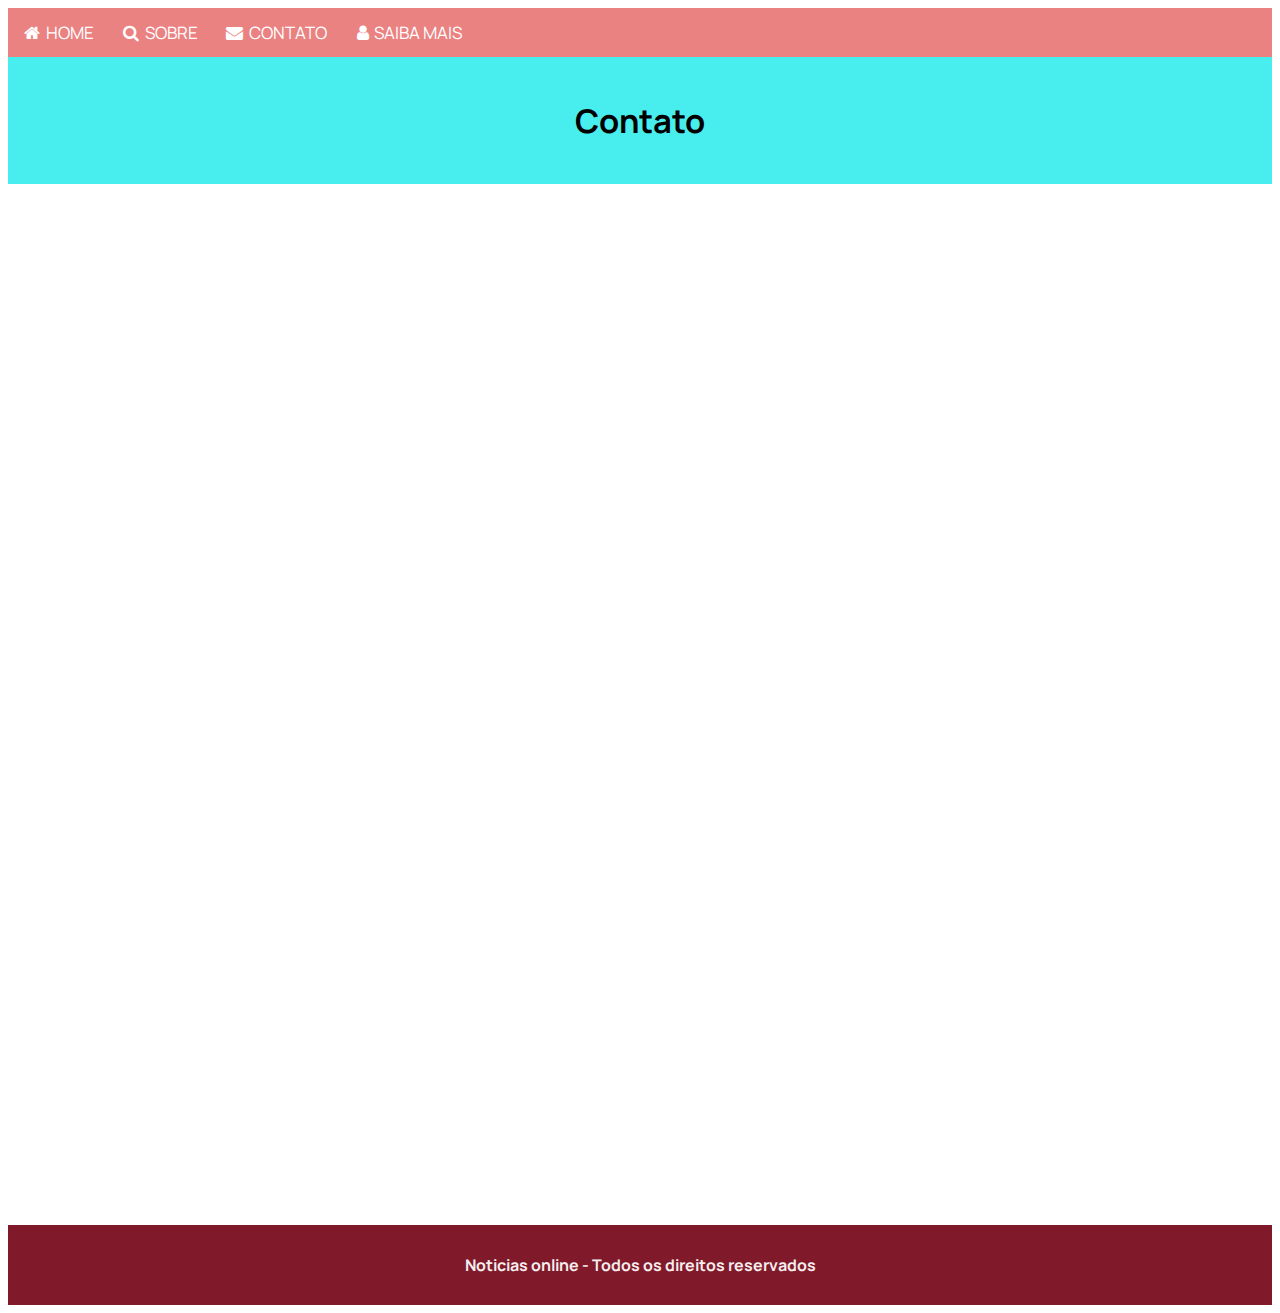
==== contato.html @ 817278c3 "criacao das outras paginas" ====
<!DOCTYPE html>
<html lang="en">

<head>
    <meta charset="UTF-8">
    <meta name="viewport" content="width=device-width, initial-scale=1.0">
    <title>Contato</title>
    <link rel="stylesheet" href="estilo.css">
    <link href="https://fonts.googleapis.com/css2?family=Manrope:wght@500&display=swap" rel="stylesheet">
    <link rel="stylesheet" href="https://cdnjs.cloudflare.com/ajax/libs/font-awesome/4.7.0/css/font-awesome.min.css">
</head>

<body>
    <div id="head">
        <div class="navbar">
            <a href="index.html"><i class="fa fa-fw fa-home"></i> HOME</a>
            <a href="sobre.html"><i class="fa fa-fw fa-search"></i> SOBRE</a>
            <a href="contato.html"><i class="fa fa-fw fa-envelope"></i> CONTATO</a>
            <a href="saibamais.html"><i class="fa fa-fw fa-user"></i>SAIBA MAIS</a>
        </div>
    </div>
    <div id="container">
        <div class="content-panel">
            <h3>Contato</h3>
        </div>

        <div id="formulario">
            <iframe
                src="https://docs.google.com/forms/d/e/1FAIpQLSebSpcfsE3GaflVSA8S7Zj5YtjQsYsHNzJqfJ2vmL21S2bGNw/viewform?embedded=true"
                width="640" height="941" frameborder="0" marginheight="0" marginwidth="0">Carregando…</iframe>
        </div>



    </div>
    <section id="footer">
        <div class="title-footer">
            <h4>Noticias online - Todos os direitos reservados</h4>
        </div>
    </section>

</body>

</html>
---- estilo.css ----
body {
    font-family: 'Manrope', sans-serif;
}

hr {
    width: 60%;
    align-items: flex-start;
    margin-bottom: 30px;
}

p{
    text-align: justify;
}

.navbar {
    display: flex;
    width: 100%;
    background-color: rgb(235, 130, 130);
    overflow: auto;
}

#formulario{
    margin: 20px;
    display: flex;
    justify-content: center;
}

.navbar a {
    float: left;
    margin: 1px;
    text-align: center;
    padding: 12px;
    color: white;
    text-decoration: none;
    font-size: 17px;
}

.navbar a:hover {
    background-color: rgb(216, 89, 89);
}

.content-panel {
    padding: 8px;
    text-align: center;
    background-color: rgb(72, 238, 238);
    color: black;
    font-size: 28px;
}

#footer {
    padding: 8px;
    text-align: center;
    margin-top: 80px;
    background-color: rgb(128, 26, 43);
    color: rgb(246, 238, 238);
    font-size: 16px;
}

.title-content {
    text-align: left;
    padding-left: 40px;
    font-size: 30px;
    padding-bottom: 2px;
}

.video-top {
    padding: 8px 4px;
    margin: 20px;
    width: 550px;
    height: 300px;
    background-color: rgb(255, 252, 248);
    box-shadow: 0 4px 8px 0 rgba(0, 0, 0, 0.2);
}

.video-top:hover {
    box-shadow: 0 8px 16px 0 rgba(0, 0, 0, 0.2);
}

.videos {
    display: flex;
    justify-content: center;
}


.image-top {
    padding: 5px 20px;
    padding-bottom: 20px;
    margin: 20px;
    width: 550px;
    height: 300px;
    background-color: rgb(255, 252, 248);
    box-shadow: 0 4px 8px 0 rgba(0, 0, 0, 0.2);
}

.image-top:hover {
    box-shadow: 0 8px 16px 0 rgba(0, 0, 0, 0.2);
}

.container-image {
    padding: 2px 16px;
    display: flex;
    justify-content: center;
}

.audio-container {
    padding: 2px 16px;
    display: flex;
    justify-content: center;
}

.audio {
    padding: 20px 20px;
    margin: 20px;
    width: 550;
    height: 40px;
    background-color:rgb(216, 208, 208);
    box-shadow: 0 4px 8px 0 rgba(0, 0, 0, 0.2);
}

.audio:hover {
    box-shadow: 0 8px 16px 0 rgba(0, 0, 0, 0.2);
}
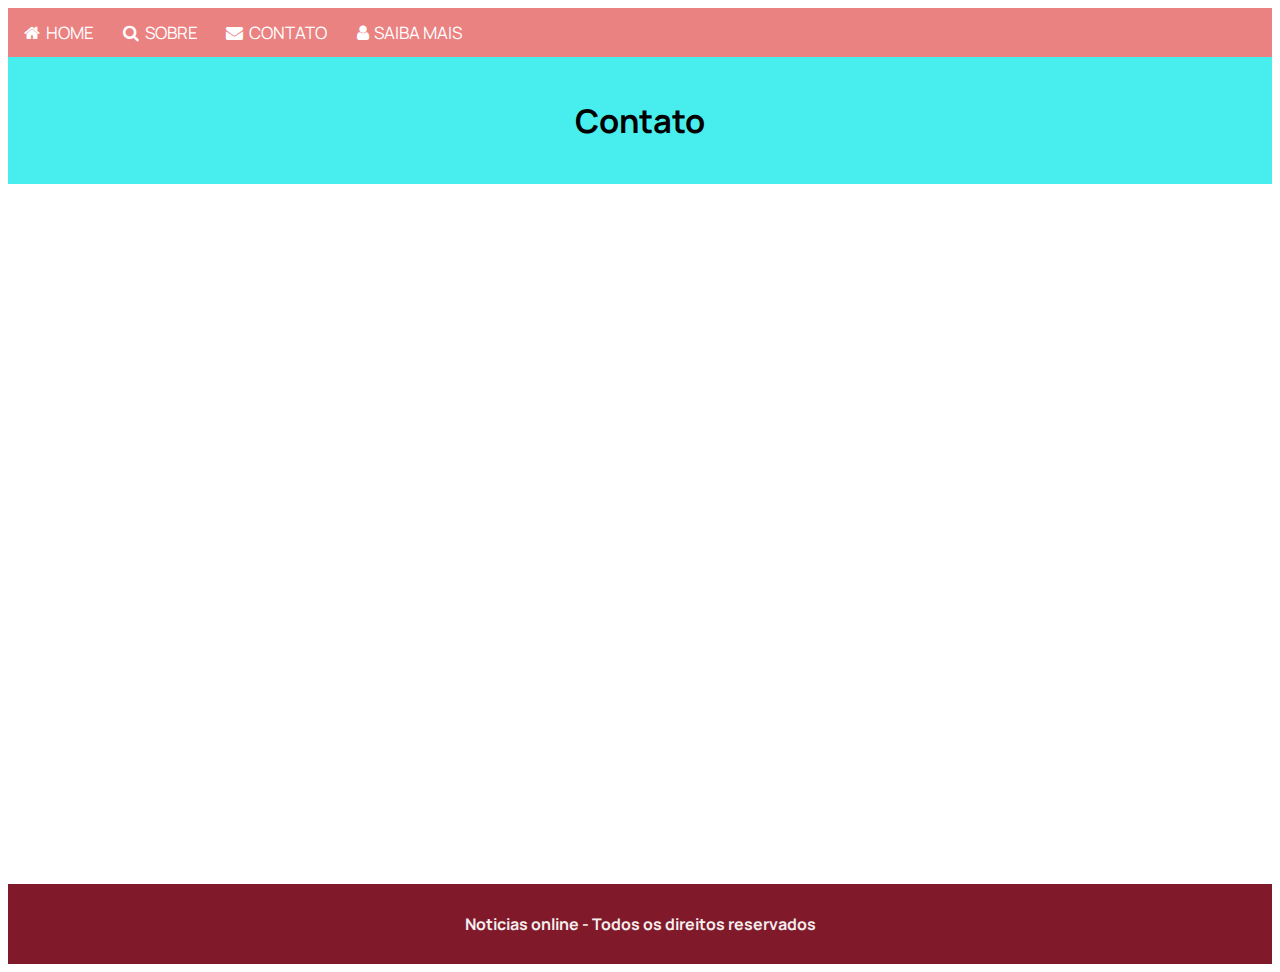
==== commit 9da1e27f: "conclusão do desafio" ====
--- a/contato.html
+++ b/contato.html
@@ -25,13 +25,10 @@
         </div>
 
         <div id="formulario">
-            <iframe
-                src="https://docs.google.com/forms/d/e/1FAIpQLSebSpcfsE3GaflVSA8S7Zj5YtjQsYsHNzJqfJ2vmL21S2bGNw/viewform?embedded=true"
-                width="640" height="941" frameborder="0" marginheight="0" marginwidth="0">Carregando…</iframe>
+            <iframe height="600" title="Embedded Wufoo Form" allowtransparency="true" frameborder="0" scrolling="no"
+                style="width:100%;border:none" src="https://mahilson.wufoo.com/embed/ze5cg211w5h756/"> <a
+                    href="https://mahilson.wufoo.com/forms/ze5cg211w5h756/">Fill out my Wufoo form!</a> </iframe>
         </div>
-
-
-
     </div>
     <section id="footer">
         <div class="title-footer">
--- a/estilo.css
+++ b/estilo.css
@@ -92,7 +92,52 @@
     box-shadow: 0 4px 8px 0 rgba(0, 0, 0, 0.2);
 }
 
+.image-top-sobre {
+    overflow: initial;
+    padding: 5px 20px;
+    padding-bottom: 20px;
+    margin: 20px;
+    width: 800px;
+    height: 440px;
+    background-color: rgb(255, 252, 248);
+    box-shadow: 0 4px 8px 0 rgba(0, 0, 0, 0.2);
+}
+
+.image-top-sobre-tecnologia {
+    overflow: initial;
+    padding: 5px 20px;
+    padding-bottom: 20px;
+    margin: 20px;
+    width: 800px;
+    height: 180px;
+    background-color: rgb(255, 252, 248);
+    box-shadow: 0 4px 8px 0 rgba(0, 0, 0, 0.2);
+}
+
+.image-top-fontes {
+    overflow: initial;
+    padding: 5px 20px;
+    padding-bottom: 20px;
+    margin: 20px;
+    width: 180px;
+    height: 90px;
+    background-color: rgb(255, 252, 248);
+    box-shadow: 0 4px 8px 0 rgba(0, 0, 0, 0.2);
+}
+
+.image-top-fontes:hover {
+    box-shadow: 0 8px 16px 0 rgba(0, 0, 0, 0.2);
+}
+
 .image-top:hover {
+    box-shadow: 0 8px 16px 0 rgba(0, 0, 0, 0.2);
+}
+
+.image-top-sobre:hover {
+    box-shadow: 0 8px 16px 0 rgba(0, 0, 0, 0.2);
+}
+
+.image-top-sobre-tecnologia:hover {
     box-shadow: 0 8px 16px 0 rgba(0, 0, 0, 0.2);
 }
 
@@ -119,4 +164,38 @@
 
 .audio:hover {
     box-shadow: 0 8px 16px 0 rgba(0, 0, 0, 0.2);
-}+}
+
+.logo-sociais{
+    width: 40px;
+}
+
+.logo-fontes{
+    width: 100px;
+    padding: 36px;
+}
+
+.button {
+    background-color: #4CAF50; /* Green */
+    border: none;
+    color: white;
+    padding: 16px 32px;
+    text-align: center;
+    text-decoration: none;
+    display: inline-block;
+    font-size: 16px;
+    margin: 4px 2px;
+    transition-duration: 0.4s;
+    cursor: pointer;
+  }
+  
+  .button1 {
+    background-color: white; 
+    color: black; 
+    border: 2px solid #4CAF50;
+  }
+  
+  .button1:hover {
+    background-color: #4CAF50;
+    color: white;
+  }
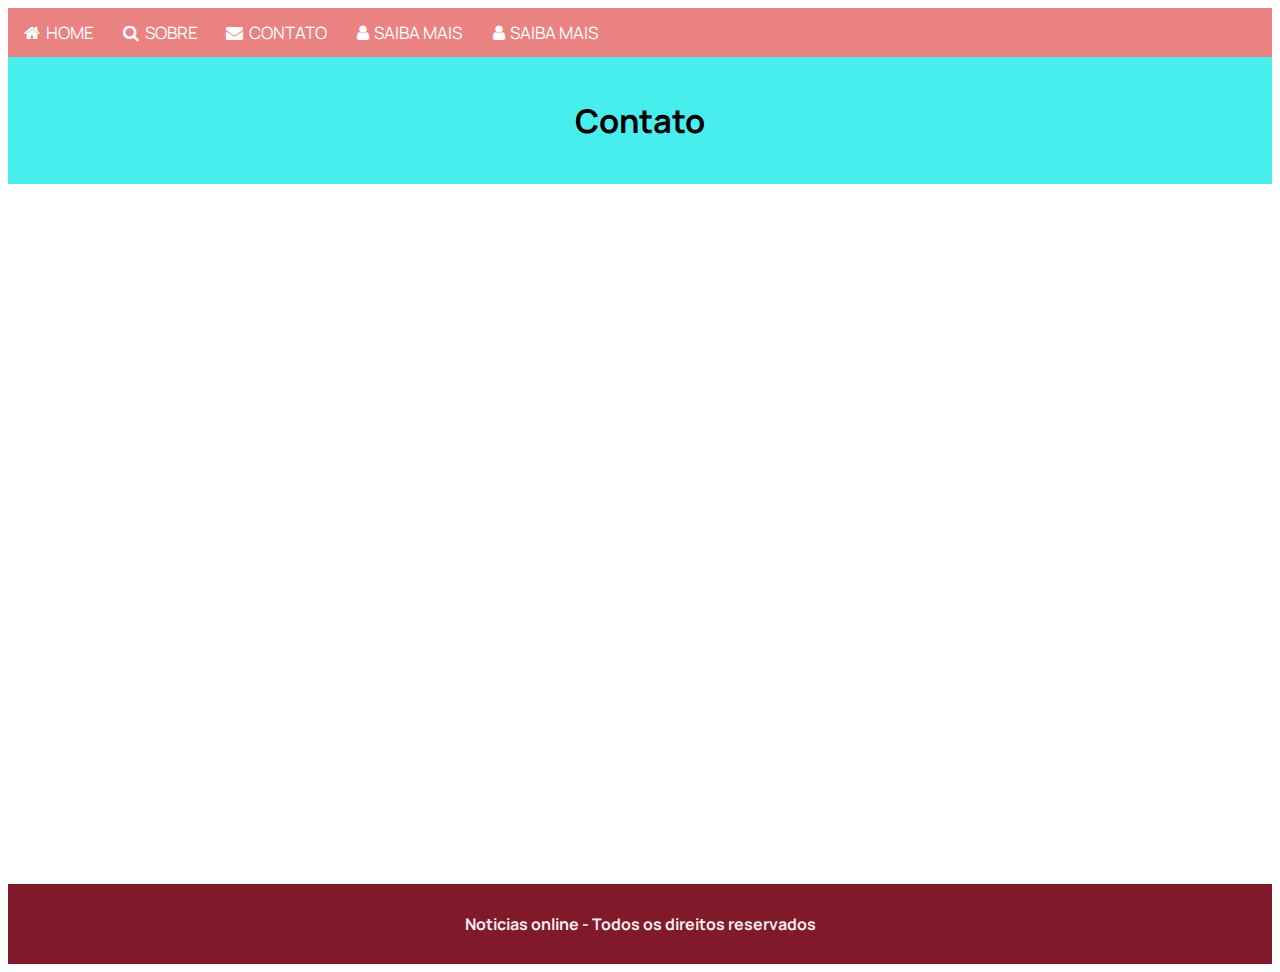
==== commit 0f818b45: "nova alteração" ====
--- a/contato.html
+++ b/contato.html
@@ -16,6 +16,7 @@
             <a href="index.html"><i class="fa fa-fw fa-home"></i> HOME</a>
             <a href="sobre.html"><i class="fa fa-fw fa-search"></i> SOBRE</a>
             <a href="contato.html"><i class="fa fa-fw fa-envelope"></i> CONTATO</a>
+            <a href="saibamais.html"><i class="fa fa-fw fa-user"></i>SAIBA MAIS</a>
             <a href="saibamais.html"><i class="fa fa-fw fa-user"></i>SAIBA MAIS</a>
         </div>
     </div>
